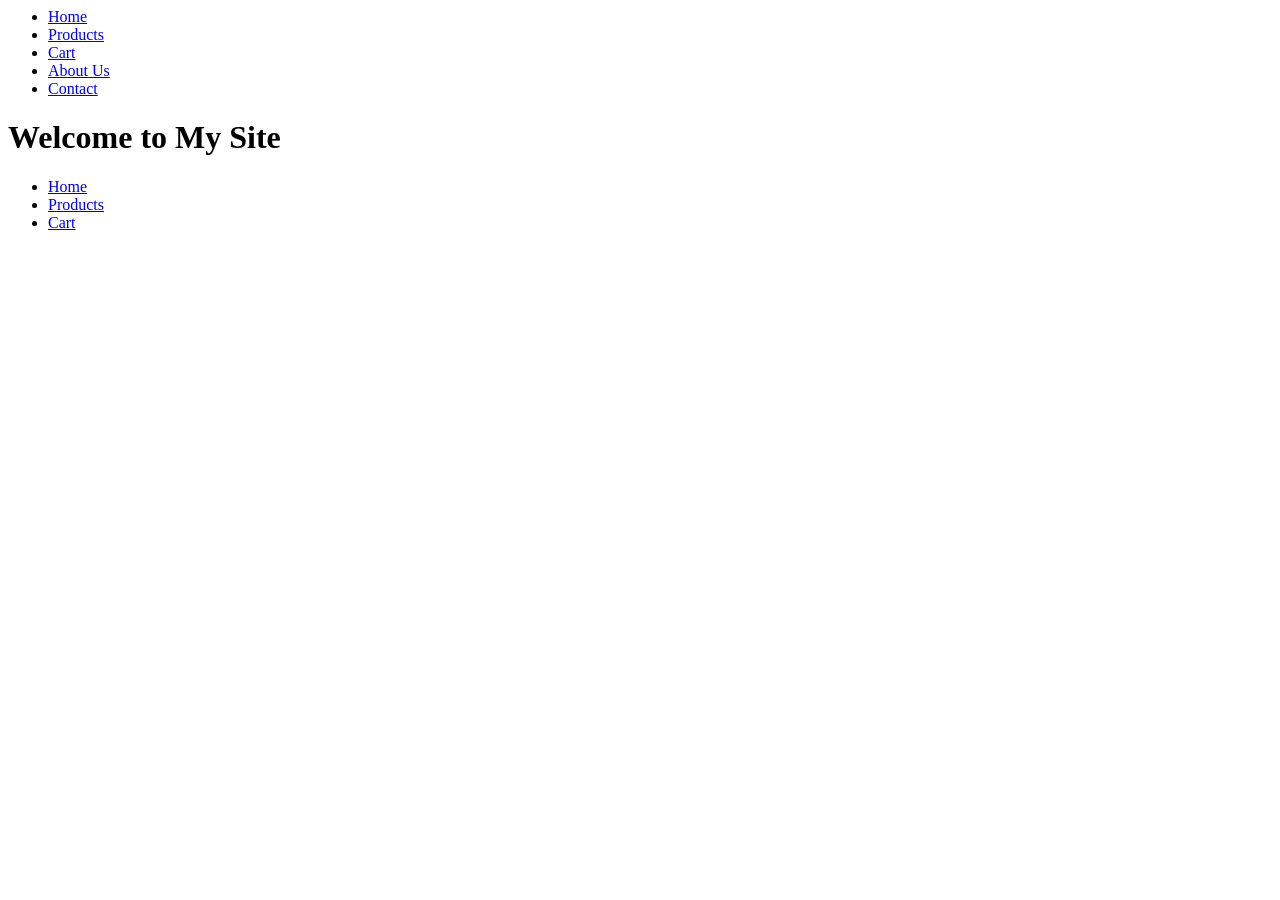
==== HTML/index.html @ 74b0c6fa "Version 1: Base Nav/Footer with Simple CSS" ====
<body>
    <!-- Header / Nav -->
    <header data-include="nav.html"></header>

    <!-- Page Content -->
    <main>
        <h1>Welcome to My Site</h1>
    </main>

    <!-- Footer -->
    <footer data-include="footer.html"></footer>

    <script src="../JS/include.js"></script>
</body>
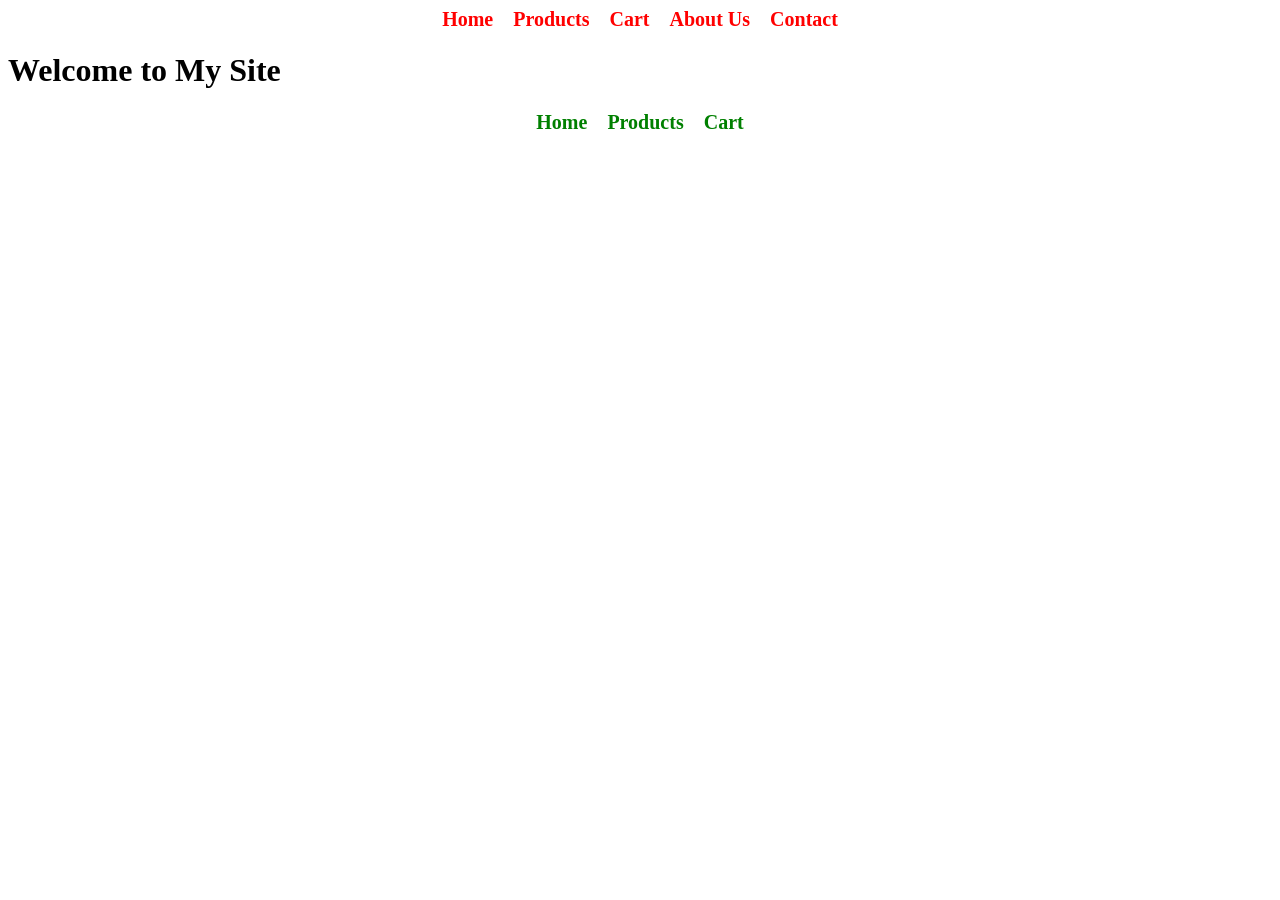
==== commit ce635239: "Version 2: Fully implimented base files with own css pages using scope tag" ====
--- a/HTML/index.html
+++ b/HTML/index.html
@@ -1,6 +1,16 @@
+<!DOCTYPE html>
+<html lang="en">
+<head>
+    <meta charset="UTF-8">
+    <meta name="viewport" content="width=device-width, initial-scale=1.0">
+    <link rel="stylesheet" href="/CSS/main.css">
+    <link rel="stylesheet" href="/CSS/index.css">
+    <title>Teddy Shop</title>
+</head>
+
 <body>
     <!-- Header / Nav -->
-    <header data-include="nav.html"></header>
+    <header w3-include-html="/HTML/nav.html"></header>
 
     <!-- Page Content -->
     <main>
@@ -8,7 +18,9 @@
     </main>
 
     <!-- Footer -->
-    <footer data-include="footer.html"></footer>
+    <footer w3-include-html="/HTML/footer.html"></footer>
 
-    <script src="../JS/include.js"></script>
-</body>+    <script src="../JS/includehtml.js"></script>
+    <script>includeHTML();</script>
+</body>
+</html>
--- a/CSS/index.css
+++ b/CSS/index.css
@@ -0,0 +1,5 @@
+/* https://www.w3schools.com/cssref/atrule_scope.php */
+
+@scope (.mainindex) {
+
+}
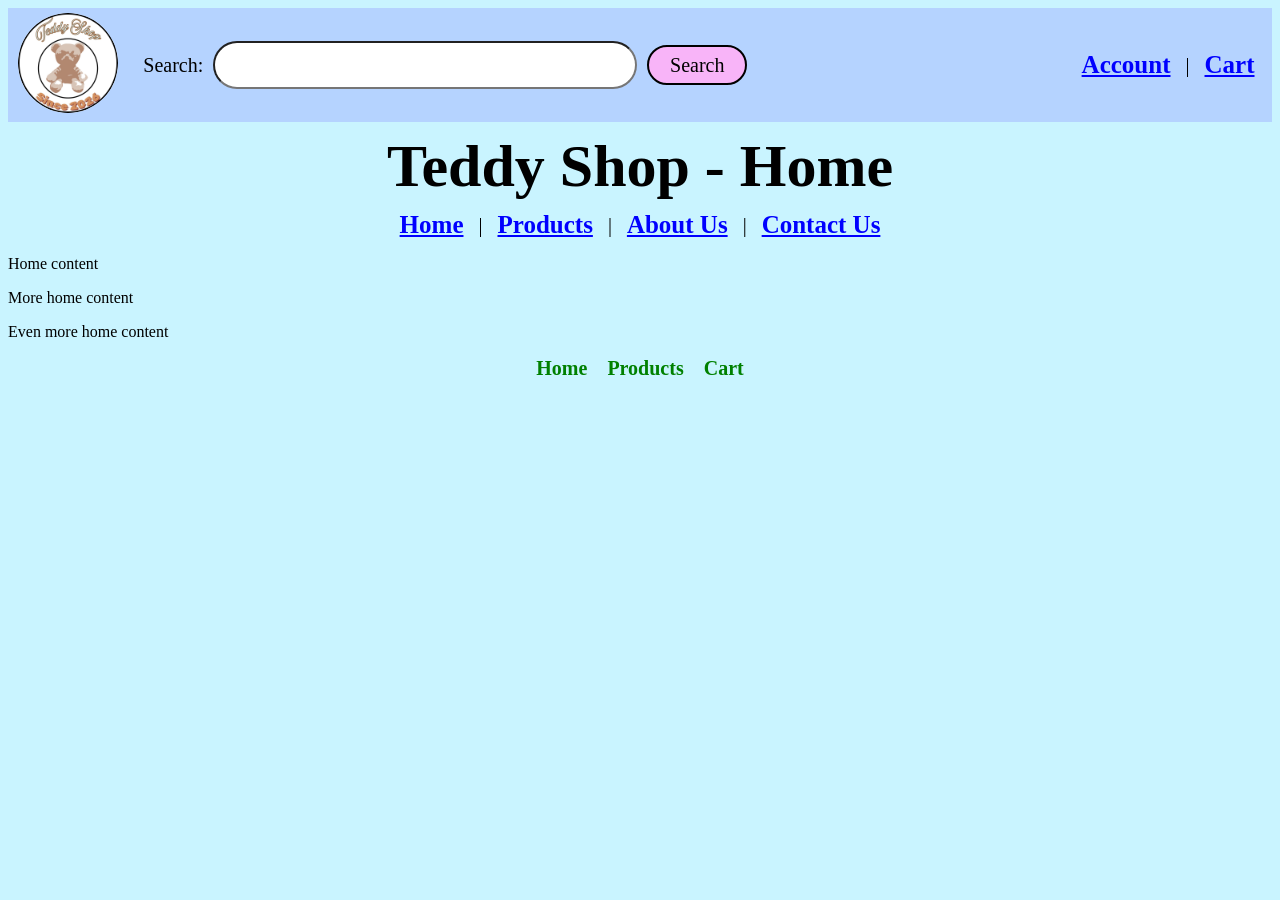
==== commit e2abedd4: "Version 3: Nav Bar HTML and CSS complete - for now" ====
--- a/HTML/index.html
+++ b/HTML/index.html
@@ -10,17 +10,18 @@
 
 <body>
     <!-- Header / Nav -->
-    <header w3-include-html="/HTML/nav.html"></header>
+    <header w3-include-html="/HTML/nav.html" data-title="Teddy Shop - Home"></header>
 
     <!-- Page Content -->
-    <main>
-        <h1>Welcome to My Site</h1>
-    </main>
+    
+    <p>Home content</p>
+    <p>More home content</p>
+    <p>Even more home content</p>
 
     <!-- Footer -->
     <footer w3-include-html="/HTML/footer.html"></footer>
 
-    <script src="../JS/includehtml.js"></script>
+    <script src="/JS/includehtml.js"></script>
     <script>includeHTML();</script>
 </body>
-</html>+</html>
--- a/CSS/main.css
+++ b/CSS/main.css
@@ -0,0 +1,3 @@
+body{
+    background-color: #C9F4FF;
+}
